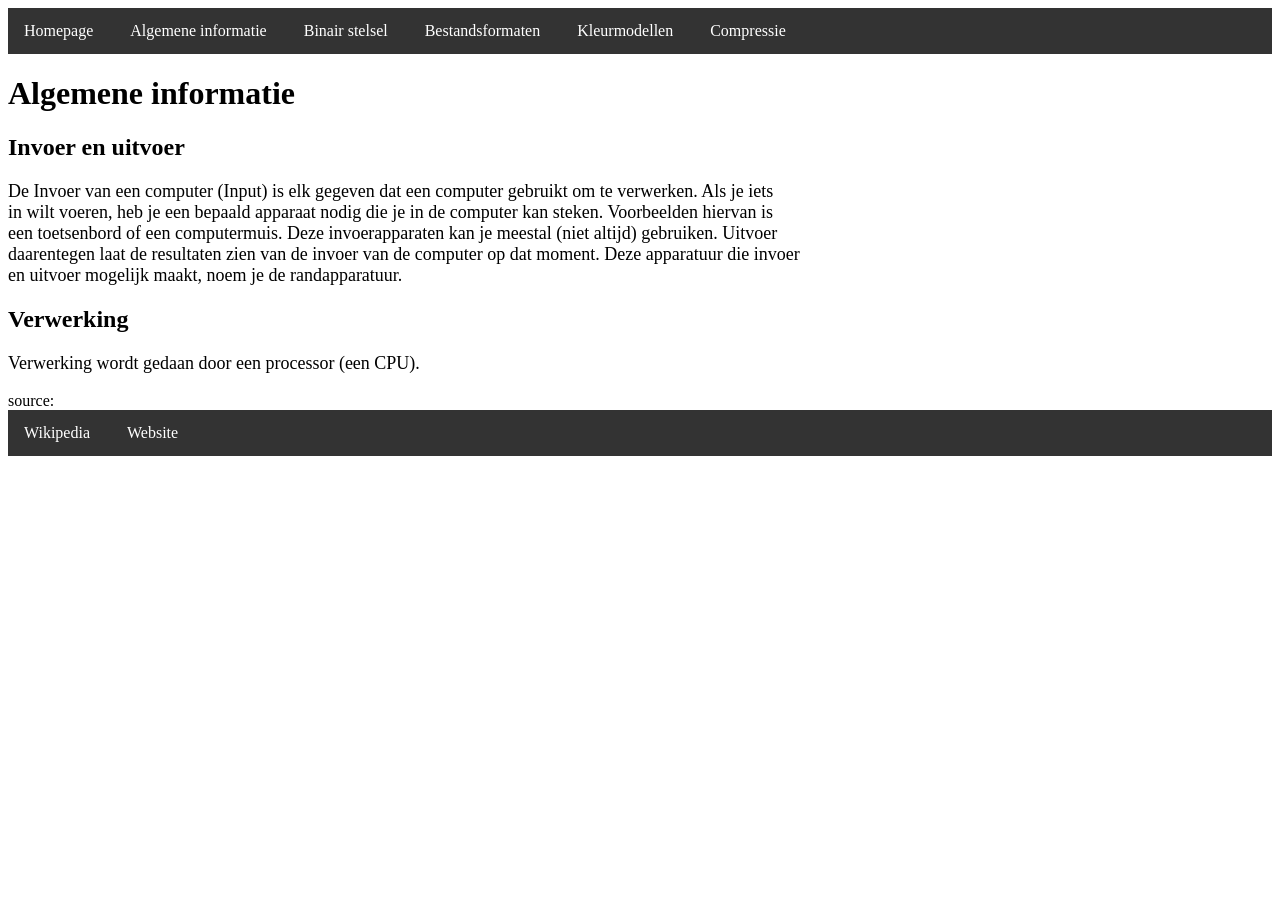
==== Algemene-informatie.html @ d6b8cacd "Update Algemene-informatie.html" ====
<!DOCTYPE html>
<html>
  <head>
     <title>Algemene informatie</title>
     <link rel="stylesheet" type="text/css" href="opmaak.css">
     <meta charset="utf-8">
  </head>
  <body>
    <style>
       .grote-tekst {
            font-size: 18px;
        }
      </style>
    <ul>
      <li><a href="index.html">Homepage</a></li>
      <li><a href="Algemene-informatie.html">Algemene informatie</a></li>
      <li><a href="binairstelsel.html">Binair stelsel</a></li>
      <li><a href="bestandsformaten.html">Bestandsformaten</a></li>
      <li><a href="kleurmodellen.html">Kleurmodellen</a></li>
      <li><a href="compressie.html">Compressie</a></li>
    </ul>
<h1>Algemene informatie</h1>
    <h2>Invoer en uitvoer</h2>
     <p class="grote-tekst">
    De Invoer van een computer (Input) is elk gegeven dat een computer gebruikt om te verwerken. Als je iets
    <br>
    in wilt voeren, heb je een bepaald apparaat nodig die je in de computer kan steken. Voorbeelden hiervan is
    <br>
    een toetsenbord of een computermuis. Deze invoerapparaten kan je meestal (niet altijd) gebruiken. Uitvoer
    <br>
    daarentegen laat de resultaten zien van de invoer van de computer op dat moment. Deze apparatuur die invoer
    <br>
    en uitvoer mogelijk maakt, noem je de randapparatuur.
     </p>
    <h2>Verwerking</h2>
    <p class="grote-tekst">Verwerking wordt gedaan door een processor (een CPU).
    </p>
<footer>
  source:
  <ul>
<li><a href="https://nl.wikipedia.org/wiki/Invoer_(automatisering)">Wikipedia</a></li>
<li><a href="https://www.youtube.com/watch?v=dQw4w9WgXcQ">Website</a></li>
  </ul>
</footer>
  </body>
</html>
---- opmaak.css ----
ul {
  list-style-type: none;
  margin: 0;
  padding: 0;
  overflow: hidden;
  background-color: #333;
}

li {
  float: left;
  margin-right: 5px;
}
li:last-child {
  margin-right: 0;
}

li a {
  display: block;
  color: white;
  text-align: center;
  padding: 14px 16px;
  text-decoration: none;
}

li a:hover {
  background-color: #111;
}
body {
  background-color: white;
}
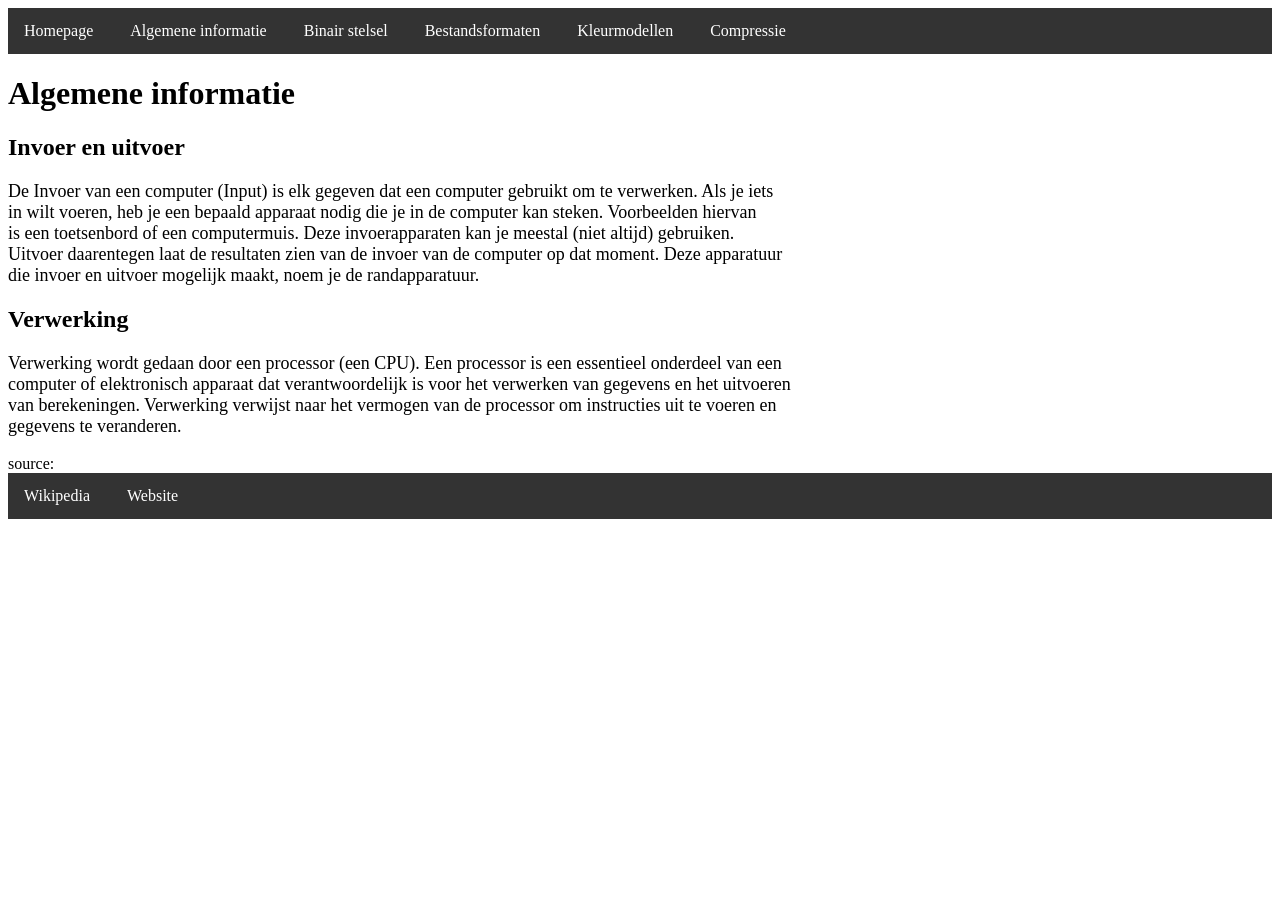
==== commit 9a83ad5f: "Update Algemene-informatie.html" ====
--- a/Algemene-informatie.html
+++ b/Algemene-informatie.html
@@ -24,16 +24,23 @@
      <p class="grote-tekst">
     De Invoer van een computer (Input) is elk gegeven dat een computer gebruikt om te verwerken. Als je iets
     <br>
-    in wilt voeren, heb je een bepaald apparaat nodig die je in de computer kan steken. Voorbeelden hiervan is
+    in wilt voeren, heb je een bepaald apparaat nodig die je in de computer kan steken. Voorbeelden hiervan
     <br>
-    een toetsenbord of een computermuis. Deze invoerapparaten kan je meestal (niet altijd) gebruiken. Uitvoer
+    is een toetsenbord of een computermuis. Deze invoerapparaten kan je meestal (niet altijd) gebruiken. 
     <br>
-    daarentegen laat de resultaten zien van de invoer van de computer op dat moment. Deze apparatuur die invoer
+    Uitvoer daarentegen laat de resultaten zien van de invoer van de computer op dat moment. Deze apparatuur
     <br>
-    en uitvoer mogelijk maakt, noem je de randapparatuur.
+    die invoer en uitvoer mogelijk maakt, noem je de randapparatuur.
      </p>
     <h2>Verwerking</h2>
-    <p class="grote-tekst">Verwerking wordt gedaan door een processor (een CPU).
+    <p class="grote-tekst">
+      Verwerking wordt gedaan door een processor (een CPU). Een processor is een essentieel onderdeel van een
+    <br>
+    computer of elektronisch apparaat dat verantwoordelijk is voor het verwerken van gegevens en het uitvoeren
+    <br>
+    van berekeningen. Verwerking verwijst naar het vermogen van de processor om instructies uit te voeren en
+    <br>
+    gegevens te veranderen.
     </p>
 <footer>
   source:
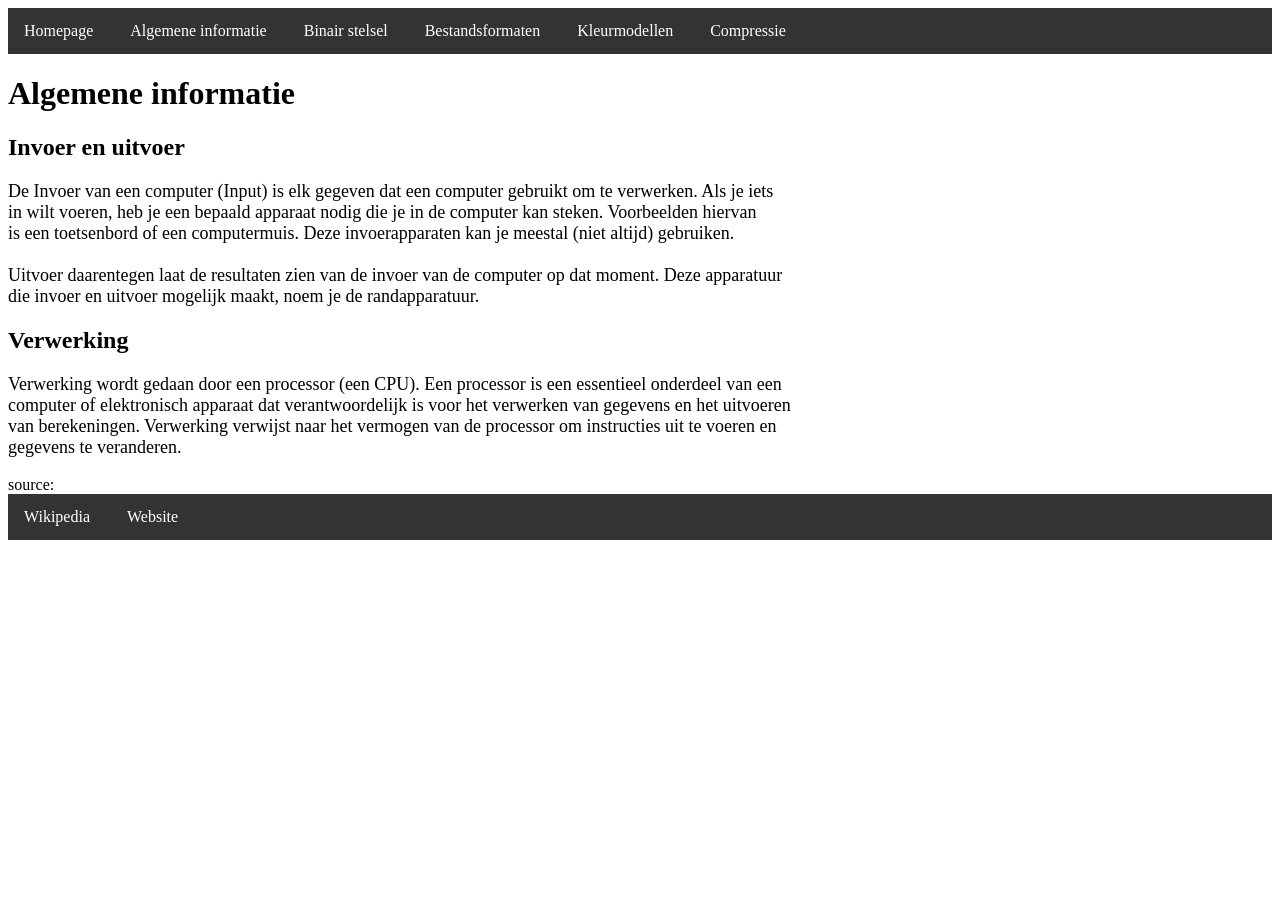
==== commit b9d1be60: "Update Algemene-informatie.html" ====
--- a/Algemene-informatie.html
+++ b/Algemene-informatie.html
@@ -28,6 +28,7 @@
     <br>
     is een toetsenbord of een computermuis. Deze invoerapparaten kan je meestal (niet altijd) gebruiken. 
     <br>
+    <br>
     Uitvoer daarentegen laat de resultaten zien van de invoer van de computer op dat moment. Deze apparatuur
     <br>
     die invoer en uitvoer mogelijk maakt, noem je de randapparatuur.
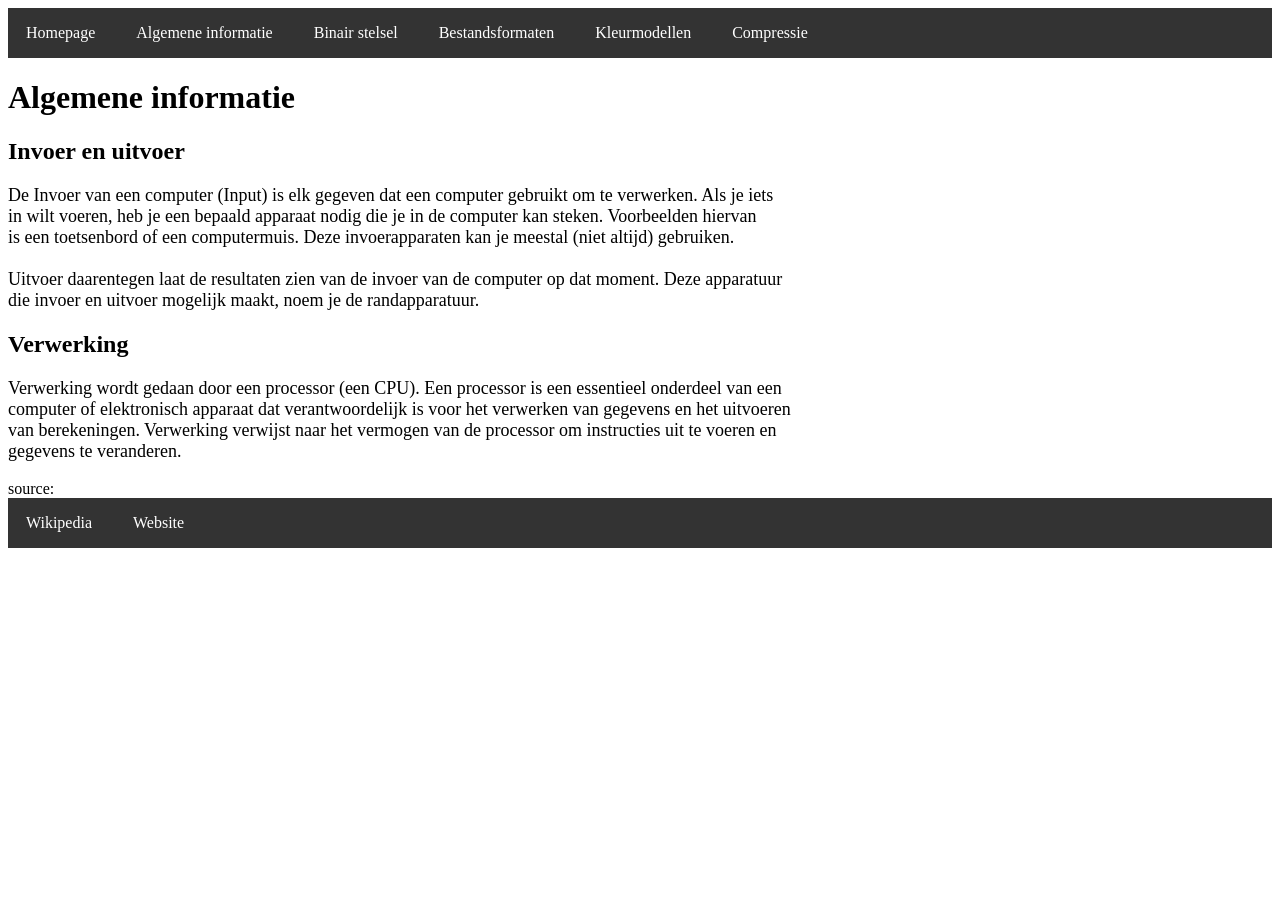
==== commit ffd5a1c9: "Update Algemene-informatie.html" ====
--- a/Algemene-informatie.html
+++ b/Algemene-informatie.html
@@ -7,6 +7,9 @@
   </head>
   <body>
     <style>
+       a:hover {
+  background-color: orange;
+}
        .grote-tekst {
             font-size: 18px;
         }
--- a/opmaak.css
+++ b/opmaak.css
@@ -18,12 +18,12 @@
   display: block;
   color: white;
   text-align: center;
-  padding: 14px 16px;
+  padding: 16px 18px;
   text-decoration: none;
 }
 
 li a:hover {
-  background-color: #111;
+  background-color: orange;
 }
 body {
   background-color: white;
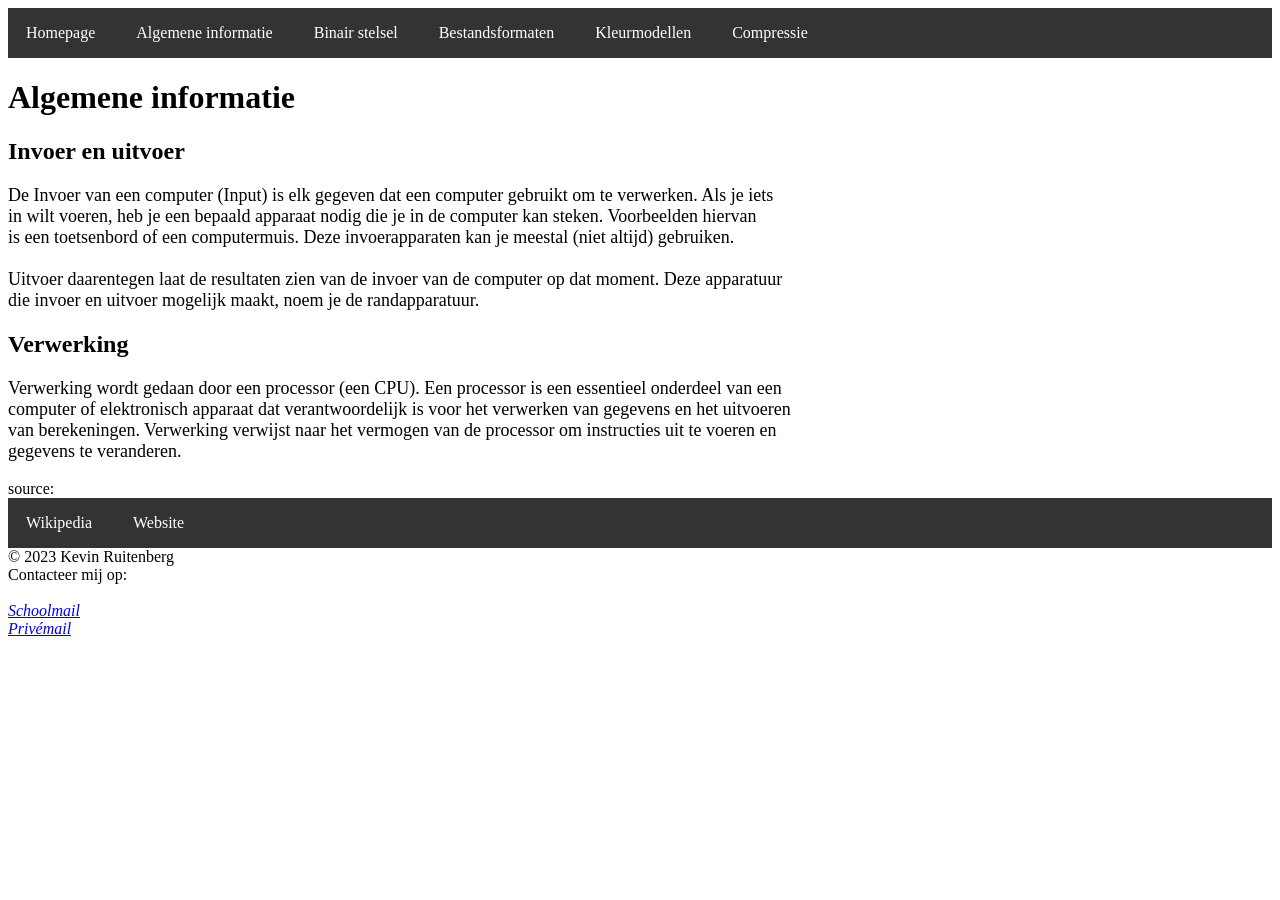
==== commit 588ddb32: "Update Algemene-informatie.html" ====
--- a/Algemene-informatie.html
+++ b/Algemene-informatie.html
@@ -26,32 +26,43 @@
     <h2>Invoer en uitvoer</h2>
      <p class="grote-tekst">
     De Invoer van een computer (Input) is elk gegeven dat een computer gebruikt om te verwerken. Als je iets
-    <br>
+<br>
     in wilt voeren, heb je een bepaald apparaat nodig die je in de computer kan steken. Voorbeelden hiervan
-    <br>
+<br>
     is een toetsenbord of een computermuis. Deze invoerapparaten kan je meestal (niet altijd) gebruiken. 
-    <br>
-    <br>
+<br>
+<br>
     Uitvoer daarentegen laat de resultaten zien van de invoer van de computer op dat moment. Deze apparatuur
-    <br>
+<br>
     die invoer en uitvoer mogelijk maakt, noem je de randapparatuur.
      </p>
     <h2>Verwerking</h2>
     <p class="grote-tekst">
       Verwerking wordt gedaan door een processor (een CPU). Een processor is een essentieel onderdeel van een
-    <br>
+<br>
     computer of elektronisch apparaat dat verantwoordelijk is voor het verwerken van gegevens en het uitvoeren
-    <br>
+<br>
     van berekeningen. Verwerking verwijst naar het vermogen van de processor om instructies uit te voeren en
-    <br>
+<br>
     gegevens te veranderen.
     </p>
-<footer>
+  
   source:
   <ul>
 <li><a href="https://nl.wikipedia.org/wiki/Invoer_(automatisering)">Wikipedia</a></li>
 <li><a href="https://www.youtube.com/watch?v=dQw4w9WgXcQ">Website</a></li>
   </ul>
-</footer>
+    <footer>
+      © 2023 Kevin Ruitenberg
+<br>
+      Contacteer mij op:
+      <address>
+<br>
+      <a href="mailto:kevin.ruitenberg@vlietlandcollege.nl">Schoolmail</a>
+<br>
+      <a href="mailto:keverman0808@gmail.com">Privémail</a>
+    </address>
+<br>
+     </footer>
   </body>
 </html>
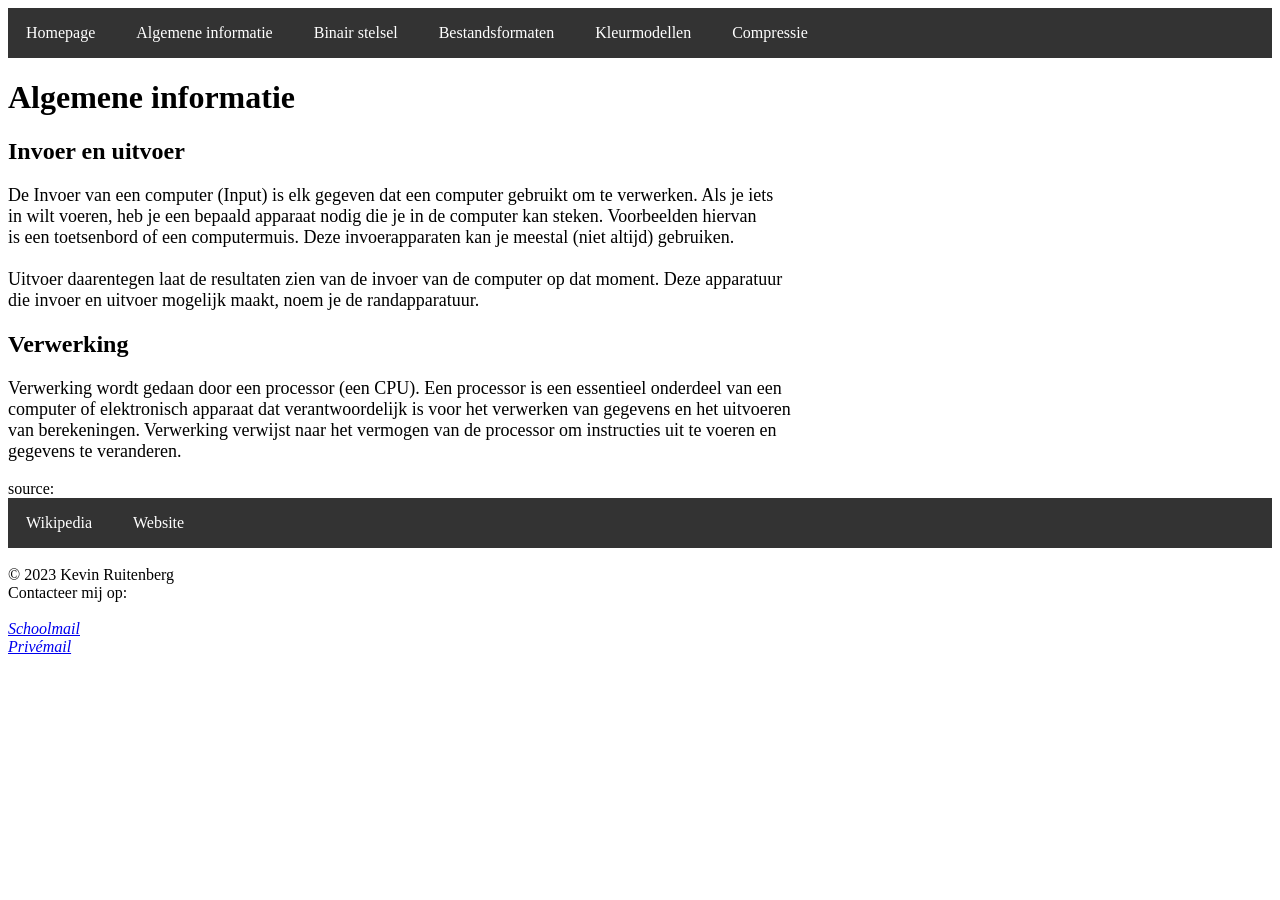
==== commit e051d946: "Update Algemene-informatie.html" ====
--- a/Algemene-informatie.html
+++ b/Algemene-informatie.html
@@ -52,6 +52,7 @@
 <li><a href="https://nl.wikipedia.org/wiki/Invoer_(automatisering)">Wikipedia</a></li>
 <li><a href="https://www.youtube.com/watch?v=dQw4w9WgXcQ">Website</a></li>
   </ul>
+<br>
     <footer>
       © 2023 Kevin Ruitenberg
 <br>
